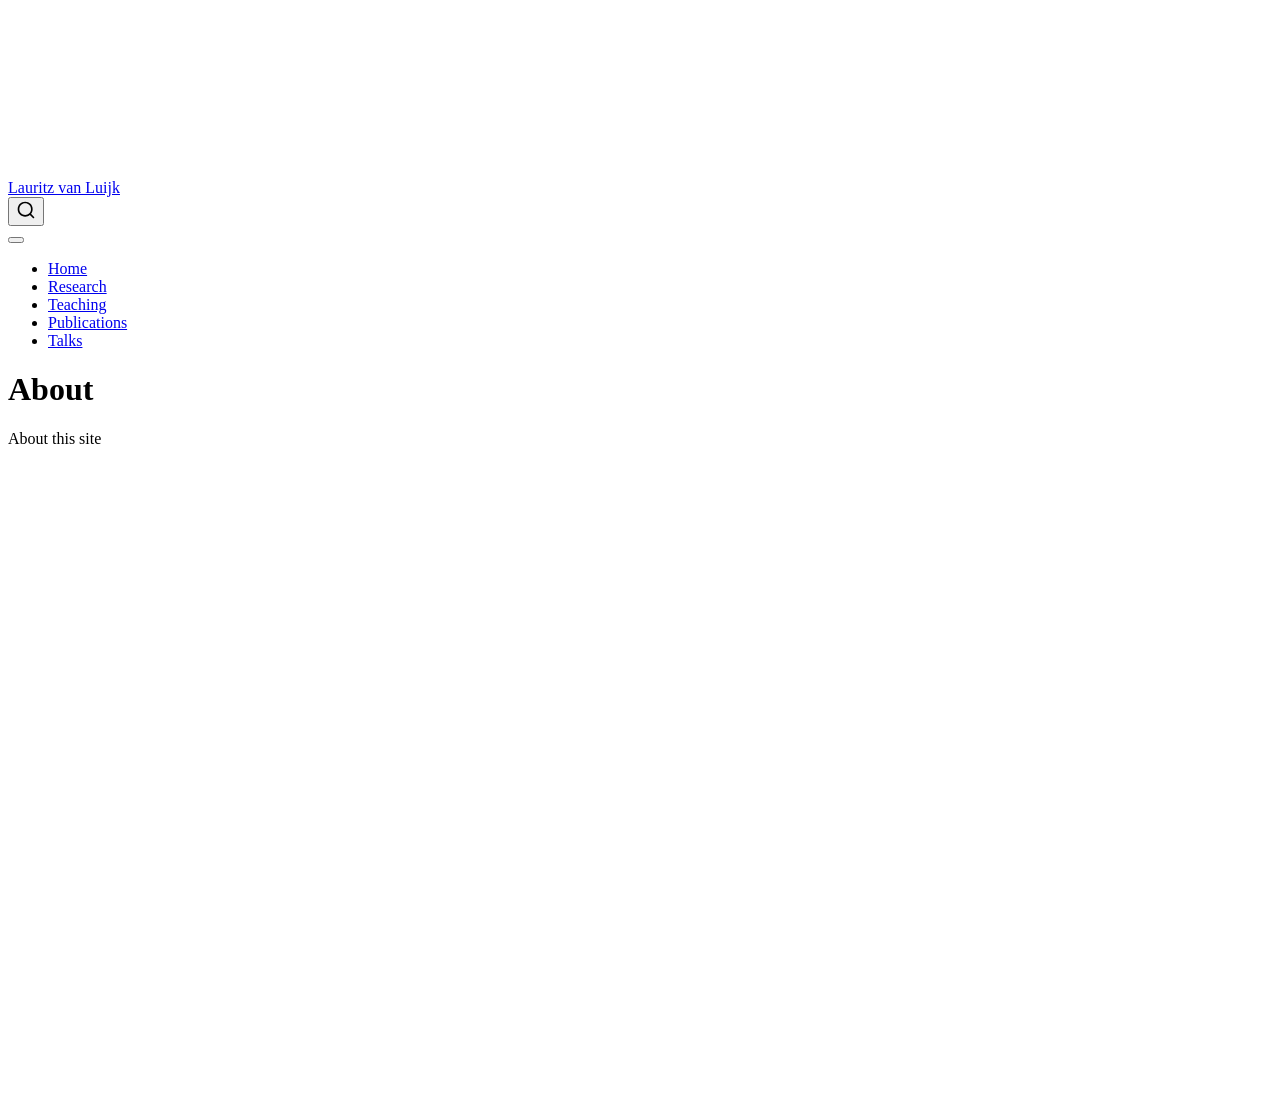
==== about.html @ c4b16ea3 "Built site for gh-pages" ====
<!DOCTYPE html>
<html xmlns="http://www.w3.org/1999/xhtml" lang="en" xml:lang="en"><head>

<meta charset="utf-8">
<meta name="generator" content="quarto-1.10.18">

<meta name="viewport" content="width=device-width, initial-scale=1.0, user-scalable=yes">


<title>About – Lauritz van Luijk</title>
<style>
/* Default styles provided by pandoc.
** See https://pandoc.org/MANUAL.html#variables-for-html for config info.
*/
span.smallcaps{font-variant: small-caps;}
div.columns{display: flex; gap: 1.5em;}
div.column{flex: auto;}
@media screen {
div.columns{gap: min(4vw, 1.5em);}
div.column{overflow-x: auto;}
}
div.hanging-indent{margin-left: 1.5em; text-indent: -1.5em;}
ul.task-list{list-style: none;}
ul.task-list li input[type="checkbox"] {
  width: 0.8em;
  margin: 0 0.8em 0.2em -1em; /* quarto-specific, see https://github.com/quarto-dev/quarto-cli/issues/4556 */ 
  vertical-align: middle;
}
</style>


<script src="site_libs/quarto-nav/quarto-nav.js"></script>
<script src="site_libs/quarto-nav/headroom.min.js"></script>
<script src="site_libs/clipboard/clipboard.min.js"></script>
<script src="site_libs/quarto-search/autocomplete.umd.js"></script>
<script src="site_libs/quarto-search/fuse.min.js"></script>
<script src="site_libs/quarto-search/quarto-search.js"></script>
<meta name="quarto:offset" content="./">
<script src="site_libs/quarto-html/quarto.js" type="module"></script>
<script src="site_libs/quarto-html/tabsets/tabsets.js" type="module"></script>
<script src="site_libs/quarto-html/popper.min.js"></script>
<script src="site_libs/quarto-html/tippy.umd.min.js"></script>
<script src="site_libs/quarto-html/anchor.min.js"></script>
<link href="site_libs/quarto-html/tippy.css" rel="stylesheet">
<link href="site_libs/quarto-html/quarto-syntax-highlighting-64a204ab8560d761af7679ceaba22944.css" rel="stylesheet" id="quarto-text-highlighting-styles">
<script src="site_libs/bootstrap/bootstrap.min.js"></script>
<link href="site_libs/bootstrap/bootstrap-icons.css" rel="stylesheet">
<link href="site_libs/bootstrap/bootstrap-3e9b1289f5f353c49b617ce48ad2bc38.min.css" rel="stylesheet" append-hash="true" id="quarto-bootstrap" data-mode="light">
<script id="quarto-search-options" type="application/json">{
  "location": "navbar",
  "copy-button": false,
  "collapse-after": 3,
  "panel-placement": "end",
  "type": "overlay",
  "limit": 50,
  "keyboard-shortcut": [
    "f",
    "/",
    "s"
  ],
  "show-item-context": false,
  "language": {
    "search-no-results-text": "No results",
    "search-matching-documents-text": "matching documents",
    "search-copy-link-title": "Copy link to search",
    "search-hide-matches-text": "Hide additional matches",
    "search-more-match-text": "more match in this document",
    "search-more-matches-text": "more matches in this document",
    "search-clear-button-title": "Clear",
    "search-text-placeholder": "",
    "search-detached-cancel-button-title": "Cancel",
    "search-submit-button-title": "Submit",
    "search-label": "Search"
  }
}</script>
<link rel="stylesheet" href="https://cdnjs.cloudflare.com/ajax/libs/font-awesome/6.7.2/css/all.min.css">


<link rel="stylesheet" href="styles.css">
</head>

<body class="nav-fixed quarto-light">

<div id="quarto-search-results"></div>
  <header id="quarto-header" class="headroom fixed-top">
    <nav class="navbar navbar-expand-lg " data-bs-theme="dark">
      <div class="navbar-container container-fluid">
      <div class="navbar-brand-container mx-auto">
    <a class="navbar-brand" href="./index.html">
    <span class="navbar-title">Lauritz van Luijk</span>
    </a>
  </div>
            <div id="quarto-search" class="" title="Search"></div>
          <button class="navbar-toggler" type="button" data-bs-toggle="collapse" data-bs-target="#navbarCollapse" aria-controls="navbarCollapse" role="menu" aria-expanded="false" aria-label="Toggle navigation" onclick="if (window.quartoToggleHeadroom) { window.quartoToggleHeadroom(); }">
  <span class="navbar-toggler-icon"></span>
</button>
          <div class="collapse navbar-collapse" id="navbarCollapse">
            <ul class="navbar-nav navbar-nav-scroll me-auto">
  <li class="nav-item">
    <a class="nav-link" href="./index.html"> 
<span class="menu-text">Home</span></a>
  </li>  
  <li class="nav-item">
    <a class="nav-link" href="./research.html"> 
<span class="menu-text">Research</span></a>
  </li>  
  <li class="nav-item">
    <a class="nav-link" href="./teaching.html"> 
<span class="menu-text">Teaching</span></a>
  </li>  
  <li class="nav-item">
    <a class="nav-link" href="./publications.html"> 
<span class="menu-text">Publications</span></a>
  </li>  
  <li class="nav-item">
    <a class="nav-link" href="./talks.html"> 
<span class="menu-text">Talks</span></a>
  </li>  
</ul>
          </div> <!-- /navcollapse -->
            <div class="quarto-navbar-tools">
</div>
      </div> <!-- /container-fluid -->
    </nav>
</header>
<!-- content -->
<div id="quarto-content" class="quarto-container page-columns page-rows-contents page-layout-article page-navbar">
<!-- sidebar -->
<!-- margin-sidebar -->
    <div id="quarto-margin-sidebar" class="sidebar margin-sidebar zindex-bottom">
        
    </div>
<!-- main -->
<main class="content" id="quarto-document-content">

<header id="title-block-header" class="quarto-title-block default">
<div class="quarto-title">
<h1 class="title">About</h1>
</div>



<div class="quarto-title-meta">

    
  
    
  </div>
  


</header>


<p>About this site</p>



</main> <!-- /main -->
<script id="quarto-html-after-body" type="application/javascript">
  window.document.addEventListener("DOMContentLoaded", function (event) {
    const icon = "";
    const anchorJS = new window.AnchorJS();
    anchorJS.options = {
      placement: 'right',
      icon: icon
    };
    anchorJS.add('.anchored');
    const isCodeAnnotation = (el) => {
      for (const clz of el.classList) {
        if (clz.startsWith('code-annotation-')) {                     
          return true;
        }
      }
      return false;
    }
    const onCopySuccess = function(e) {
      // button target
      const button = e.trigger;
      // don't keep focus
      button.blur();
      // flash "checked"
      button.classList.add('code-copy-button-checked');
      var currentTitle = button.getAttribute("title");
      button.setAttribute("title", "Copied!");
      let tooltip;
      if (window.bootstrap) {
        button.setAttribute("data-bs-toggle", "tooltip");
        button.setAttribute("data-bs-placement", "left");
        button.setAttribute("data-bs-title", "Copied!");
        tooltip = new bootstrap.Tooltip(button, 
          { trigger: "manual", 
            customClass: "code-copy-button-tooltip",
            offset: [0, -8]});
        tooltip.show();    
      }
      setTimeout(function() {
        if (tooltip) {
          tooltip.hide();
          button.removeAttribute("data-bs-title");
          button.removeAttribute("data-bs-toggle");
          button.removeAttribute("data-bs-placement");
        }
        button.setAttribute("title", currentTitle);
        button.classList.remove('code-copy-button-checked');
      }, 1000);
      // clear code selection
      e.clearSelection();
    }
    const getTextToCopy = function(trigger) {
      const outerScaffold = trigger.parentElement.cloneNode(true);
      const codeEl = outerScaffold.querySelector('code');
      for (const childEl of codeEl.children) {
        if (isCodeAnnotation(childEl)) {
          childEl.remove();
        }
      }
      return codeEl.innerText;
    }
    const clipboard = new window.ClipboardJS('.code-copy-button:not([data-in-quarto-modal])', {
      text: getTextToCopy
    });
    clipboard.on('success', onCopySuccess);
    if (window.document.getElementById('quarto-embedded-source-code-modal')) {
      const clipboardModal = new window.ClipboardJS('.code-copy-button[data-in-quarto-modal]', {
        text: getTextToCopy,
        container: window.document.getElementById('quarto-embedded-source-code-modal')
      });
      clipboardModal.on('success', onCopySuccess);
    }
      var localhostRegex = new RegExp(/^(?:http|https):\/\/localhost\:?[0-9]*\//);
      var mailtoRegex = new RegExp(/^mailto:/);
        var filterRegex = new RegExp("https:\/\/lauritz-van-luijk\.github\.io\/");
      var isInternal = (href) => {
          return filterRegex.test(href) || localhostRegex.test(href) || mailtoRegex.test(href);
      }
      // Inspect non-navigation links and adorn them if external
     var links = window.document.querySelectorAll('a[href]:not(.nav-link):not(.navbar-brand):not(.toc-action):not(.sidebar-link):not(.sidebar-item-toggle):not(.pagination-link):not(.no-external):not([aria-hidden]):not(.dropdown-item):not(.quarto-navigation-tool):not(.about-link)');
      for (var i=0; i<links.length; i++) {
        const link = links[i];
        if (!isInternal(link.href)) {
          // undo the damage that might have been done by quarto-nav.js in the case of
          // links that we want to consider external
          if (link.dataset.originalHref !== undefined) {
            link.href = link.dataset.originalHref;
          }
            // target, if specified
            link.setAttribute("target", "_blank");
            if (link.getAttribute("rel") === null) {
              link.setAttribute("rel", "noopener");
            }
        }
      }
    function tippyHover(el, contentFn, onTriggerFn, onUntriggerFn) {
      const config = {
        allowHTML: true,
        maxWidth: 500,
        delay: 100,
        arrow: false,
        appendTo: function(el) {
            return el.parentElement;
        },
        interactive: true,
        interactiveBorder: 10,
        theme: 'quarto',
        placement: 'bottom-start',
      };
      if (contentFn) {
        config.content = contentFn;
      }
      if (onTriggerFn) {
        config.onTrigger = onTriggerFn;
      }
      if (onUntriggerFn) {
        config.onUntrigger = onUntriggerFn;
      }
      window.tippy(el, config); 
    }
    const noterefs = window.document.querySelectorAll('a[role="doc-noteref"]');
    for (var i=0; i<noterefs.length; i++) {
      const ref = noterefs[i];
      tippyHover(ref, function() {
        // use id or data attribute instead here
        let href = ref.getAttribute('data-footnote-href') || ref.getAttribute('href');
        try { href = new URL(href).hash; } catch {}
        const id = href.replace(/^#\/?/, "");
        const note = window.document.getElementById(id);
        if (note) {
          return note.innerHTML;
        } else {
          return "";
        }
      });
    }
    const xrefs = window.document.querySelectorAll('a.quarto-xref');
    const processXRef = (id, note) => {
      // Strip column container classes
      const stripColumnClz = (el) => {
        el.classList.remove("page-full", "page-columns");
        if (el.children) {
          for (const child of el.children) {
            stripColumnClz(child);
          }
        }
      }
      stripColumnClz(note)
      if (id === null || id.startsWith('sec-')) {
        // Special case sections, only their first couple elements
        const container = document.createElement("div");
        if (note.children && note.children.length > 2) {
          container.appendChild(note.children[0].cloneNode(true));
          for (let i = 1; i < note.children.length; i++) {
            const child = note.children[i];
            if (child.tagName === "P" && child.innerText === "") {
              continue;
            } else {
              container.appendChild(child.cloneNode(true));
              break;
            }
          }
          if (window.Quarto?.typesetMath) {
            window.Quarto.typesetMath(container);
          }
          return container.innerHTML
        } else {
          if (window.Quarto?.typesetMath) {
            window.Quarto.typesetMath(note);
          }
          return note.innerHTML;
        }
      } else {
        // Remove any anchor links if they are present
        const anchorLink = note.querySelector('a.anchorjs-link');
        if (anchorLink) {
          anchorLink.remove();
        }
        if (window.Quarto?.typesetMath) {
          window.Quarto.typesetMath(note);
        }
        if (note.classList.contains("callout")) {
          return note.outerHTML;
        } else {
          return note.innerHTML;
        }
      }
    }
    for (var i=0; i<xrefs.length; i++) {
      const xref = xrefs[i];
      tippyHover(xref, undefined, function(instance) {
        instance.disable();
        let url = xref.getAttribute('href');
        let hash = undefined; 
        if (url.startsWith('#')) {
          hash = url;
        } else {
          try { hash = new URL(url).hash; } catch {}
        }
        if (hash) {
          const id = hash.replace(/^#\/?/, "");
          const note = window.document.getElementById(id);
          if (note !== null) {
            try {
              const html = processXRef(id, note.cloneNode(true));
              instance.setContent(html);
            } finally {
              instance.enable();
              instance.show();
            }
          } else {
            // See if we can fetch this
            fetch(url.split('#')[0])
            .then(res => res.text())
            .then(html => {
              const parser = new DOMParser();
              const htmlDoc = parser.parseFromString(html, "text/html");
              const note = htmlDoc.getElementById(id);
              if (note !== null) {
                const html = processXRef(id, note);
                instance.setContent(html);
              } 
            }).finally(() => {
              instance.enable();
              instance.show();
            });
          }
        } else {
          // See if we can fetch a full url (with no hash to target)
          // This is a special case and we should probably do some content thinning / targeting
          fetch(url)
          .then(res => res.text())
          .then(html => {
            const parser = new DOMParser();
            const htmlDoc = parser.parseFromString(html, "text/html");
            const note = htmlDoc.querySelector('main.content');
            if (note !== null) {
              // This should only happen for chapter cross references
              // (since there is no id in the URL)
              // remove the first header
              if (note.children.length > 0 && note.children[0].tagName === "HEADER") {
                note.children[0].remove();
              }
              const html = processXRef(null, note);
              instance.setContent(html);
            } 
          }).finally(() => {
            instance.enable();
            instance.show();
          });
        }
      }, function(instance) {
      });
    }
        let selectedAnnoteEl;
        const selectorForAnnotation = ( cell, annotation) => {
          let cellAttr = 'data-code-cell="' + cell + '"';
          let lineAttr = 'data-code-annotation="' +  annotation + '"';
          const selector = 'span[' + cellAttr + '][' + lineAttr + ']';
          return selector;
        }
        const selectCodeLines = (annoteEl) => {
          const doc = window.document;
          const targetCell = annoteEl.getAttribute("data-target-cell");
          const targetAnnotation = annoteEl.getAttribute("data-target-annotation");
          const annoteSpan = window.document.querySelector(selectorForAnnotation(targetCell, targetAnnotation));
          const lines = annoteSpan.getAttribute("data-code-lines").split(",");
          const lineIds = lines.map((line) => {
            return targetCell + "-" + line;
          })
          let top = null;
          let height = null;
          let parent = null;
          if (lineIds.length > 0) {
              //compute the position of the single el (top and bottom and make a div)
              const el = window.document.getElementById(lineIds[0]);
              top = el.offsetTop;
              height = el.offsetHeight;
              parent = el.parentElement.parentElement;
            if (lineIds.length > 1) {
              const lastEl = window.document.getElementById(lineIds[lineIds.length - 1]);
              const bottom = lastEl.offsetTop + lastEl.offsetHeight;
              height = bottom - top;
            }
            if (top !== null && height !== null && parent !== null) {
              // cook up a div (if necessary) and position it 
              let div = window.document.getElementById("code-annotation-line-highlight");
              if (div === null) {
                div = window.document.createElement("div");
                div.setAttribute("id", "code-annotation-line-highlight");
                div.style.position = 'absolute';
                parent.appendChild(div);
              }
              div.style.top = top - 2 + "px";
              div.style.height = height + 4 + "px";
              div.style.left = 0;
              let gutterDiv = window.document.getElementById("code-annotation-line-highlight-gutter");
              if (gutterDiv === null) {
                gutterDiv = window.document.createElement("div");
                gutterDiv.setAttribute("id", "code-annotation-line-highlight-gutter");
                gutterDiv.style.position = 'absolute';
                const codeCell = window.document.getElementById(targetCell);
                const gutter = codeCell.querySelector('.code-annotation-gutter');
                gutter.appendChild(gutterDiv);
              }
              gutterDiv.style.top = top - 2 + "px";
              gutterDiv.style.height = height + 4 + "px";
            }
            selectedAnnoteEl = annoteEl;
          }
        };
        const unselectCodeLines = () => {
          const elementsIds = ["code-annotation-line-highlight", "code-annotation-line-highlight-gutter"];
          elementsIds.forEach((elId) => {
            const div = window.document.getElementById(elId);
            if (div) {
              div.remove();
            }
          });
          selectedAnnoteEl = undefined;
        };
          // Handle positioning of the toggle
      window.addEventListener(
        "resize",
        throttle(() => {
          elRect = undefined;
          if (selectedAnnoteEl) {
            selectCodeLines(selectedAnnoteEl);
          }
        }, 10)
      );
      function throttle(fn, ms) {
      let throttle = false;
      let timer;
        return (...args) => {
          if(!throttle) { // first call gets through
              fn.apply(this, args);
              throttle = true;
          } else { // all the others get throttled
              if(timer) clearTimeout(timer); // cancel #2
              timer = setTimeout(() => {
                fn.apply(this, args);
                timer = throttle = false;
              }, ms);
          }
        };
      }
        // Attach click handler to the DT
        const annoteDls = window.document.querySelectorAll('dt[data-target-cell]');
        for (const annoteDlNode of annoteDls) {
          annoteDlNode.addEventListener('click', (event) => {
            const clickedEl = event.target;
            if (clickedEl !== selectedAnnoteEl) {
              unselectCodeLines();
              const activeEl = window.document.querySelector('dt[data-target-cell].code-annotation-active');
              if (activeEl) {
                activeEl.classList.remove('code-annotation-active');
              }
              selectCodeLines(clickedEl);
              clickedEl.classList.add('code-annotation-active');
            } else {
              // Unselect the line
              unselectCodeLines();
              clickedEl.classList.remove('code-annotation-active');
            }
          });
        }
    const findCites = (el) => {
      const parentEl = el.parentElement;
      if (parentEl) {
        const cites = parentEl.dataset.cites;
        if (cites) {
          return {
            el,
            cites: cites.split(' ')
          };
        } else {
          return findCites(el.parentElement)
        }
      } else {
        return undefined;
      }
    };
    var bibliorefs = window.document.querySelectorAll('a[role="doc-biblioref"]');
    for (var i=0; i<bibliorefs.length; i++) {
      const ref = bibliorefs[i];
      const citeInfo = findCites(ref);
      if (citeInfo) {
        tippyHover(citeInfo.el, function() {
          var popup = window.document.createElement('div');
          citeInfo.cites.forEach(function(cite) {
            var citeDiv = window.document.createElement('div');
            citeDiv.classList.add('hanging-indent');
            citeDiv.classList.add('csl-entry');
            var biblioDiv = window.document.getElementById('ref-' + cite);
            if (biblioDiv) {
              citeDiv.innerHTML = biblioDiv.innerHTML;
            }
            popup.appendChild(citeDiv);
          });
          return popup.innerHTML;
        });
      }
    }
  });
  </script>
</div> <!-- /content -->




</body></html>
---- site_libs/quarto-html/tippy.css ----
.tippy-box[data-animation=fade][data-state=hidden]{opacity:0}[data-tippy-root]{max-width:calc(100vw - 10px)}.tippy-box{position:relative;background-color:#333;color:#fff;border-radius:4px;font-size:14px;line-height:1.4;white-space:normal;outline:0;transition-property:transform,visibility,opacity}.tippy-box[data-placement^=top]>.tippy-arrow{bottom:0}.tippy-box[data-placement^=top]>.tippy-arrow:before{bottom:-7px;left:0;border-width:8px 8px 0;border-top-color:initial;transform-origin:center top}.tippy-box[data-placement^=bottom]>.tippy-arrow{top:0}.tippy-box[data-placement^=bottom]>.tippy-arrow:before{top:-7px;left:0;border-width:0 8px 8px;border-bottom-color:initial;transform-origin:center bottom}.tippy-box[data-placement^=left]>.tippy-arrow{right:0}.tippy-box[data-placement^=left]>.tippy-arrow:before{border-width:8px 0 8px 8px;border-left-color:initial;right:-7px;transform-origin:center left}.tippy-box[data-placement^=right]>.tippy-arrow{left:0}.tippy-box[data-placement^=right]>.tippy-arrow:before{left:-7px;border-width:8px 8px 8px 0;border-right-color:initial;transform-origin:center right}.tippy-box[data-inertia][data-state=visible]{transition-timing-function:cubic-bezier(.54,1.5,.38,1.11)}.tippy-arrow{width:16px;height:16px;color:#333}.tippy-arrow:before{content:"";position:absolute;border-color:transparent;border-style:solid}.tippy-content{position:relative;padding:5px 9px;z-index:1}
---- site_libs/quarto-html/quarto-syntax-highlighting-64a204ab8560d761af7679ceaba22944.css ----
/* quarto syntax highlight colors */
:root {
  --quarto-hl-ot-color: #003B4F;
  --quarto-hl-at-color: #657422;
  --quarto-hl-ss-color: #20794D;
  --quarto-hl-an-color: #5E5E5E;
  --quarto-hl-fu-color: #4758AB;
  --quarto-hl-st-color: #20794D;
  --quarto-hl-cf-color: #003B4F;
  --quarto-hl-op-color: #5E5E5E;
  --quarto-hl-er-color: #AD0000;
  --quarto-hl-bn-color: #AD0000;
  --quarto-hl-al-color: #AD0000;
  --quarto-hl-va-color: #111111;
  --quarto-hl-bu-color: inherit;
  --quarto-hl-ex-color: inherit;
  --quarto-hl-pp-color: #AD0000;
  --quarto-hl-in-color: #5E5E5E;
  --quarto-hl-vs-color: #20794D;
  --quarto-hl-wa-color: #5E5E5E;
  --quarto-hl-do-color: #5E5E5E;
  --quarto-hl-im-color: #00769E;
  --quarto-hl-ch-color: #20794D;
  --quarto-hl-dt-color: #AD0000;
  --quarto-hl-fl-color: #AD0000;
  --quarto-hl-co-color: #5E5E5E;
  --quarto-hl-cv-color: #5E5E5E;
  --quarto-hl-cn-color: #8f5902;
  --quarto-hl-sc-color: #5E5E5E;
  --quarto-hl-dv-color: #AD0000;
  --quarto-hl-kw-color: #003B4F;
}

/* other quarto variables */
:root {
  --quarto-font-monospace: SFMono-Regular, Menlo, Monaco, Consolas, "Liberation Mono", "Courier New", monospace;
}

/* syntax highlight based on Pandoc's rules */
pre > code.sourceCode > span {
  color: #003B4F;
}

code.sourceCode > span {
  color: #003B4F;
}

div.sourceCode,
div.sourceCode pre.sourceCode {
  color: #003B4F;
}

/* Normal */
code span {
  color: #003B4F;
}

/* Alert */
code span.al {
  color: #AD0000;
  font-style: inherit;
}

/* Annotation */
code span.an {
  color: #5E5E5E;
  font-style: inherit;
}

/* Attribute */
code span.at {
  color: #657422;
  font-style: inherit;
}

/* BaseN */
code span.bn {
  color: #AD0000;
  font-style: inherit;
}

/* BuiltIn */
code span.bu {
  font-style: inherit;
}

/* ControlFlow */
code span.cf {
  color: #003B4F;
  font-weight: bold;
  font-style: inherit;
}

/* Char */
code span.ch {
  color: #20794D;
  font-style: inherit;
}

/* Constant */
code span.cn {
  color: #8f5902;
  font-style: inherit;
}

/* Comment */
code span.co {
  color: #5E5E5E;
  font-style: inherit;
}

/* CommentVar */
code span.cv {
  color: #5E5E5E;
  font-style: italic;
}

/* Documentation */
code span.do {
  color: #5E5E5E;
  font-style: italic;
}

/* DataType */
code span.dt {
  color: #AD0000;
  font-style: inherit;
}

/* DecVal */
code span.dv {
  color: #AD0000;
  font-style: inherit;
}

/* Error */
code span.er {
  color: #AD0000;
  font-style: inherit;
}

/* Extension */
code span.ex {
  font-style: inherit;
}

/* Float */
code span.fl {
  color: #AD0000;
  font-style: inherit;
}

/* Function */
code span.fu {
  color: #4758AB;
  font-style: inherit;
}

/* Import */
code span.im {
  color: #00769E;
  font-style: inherit;
}

/* Information */
code span.in {
  color: #5E5E5E;
  font-style: inherit;
}

/* Keyword */
code span.kw {
  color: #003B4F;
  font-weight: bold;
  font-style: inherit;
}

/* Operator */
code span.op {
  color: #5E5E5E;
  font-style: inherit;
}

/* Other */
code span.ot {
  color: #003B4F;
  font-style: inherit;
}

/* Preprocessor */
code span.pp {
  color: #AD0000;
  font-style: inherit;
}

/* SpecialChar */
code span.sc {
  color: #5E5E5E;
  font-style: inherit;
}

/* SpecialString */
code span.ss {
  color: #20794D;
  font-style: inherit;
}

/* String */
code span.st {
  color: #20794D;
  font-style: inherit;
}

/* Variable */
code span.va {
  color: #111111;
  font-style: inherit;
}

/* VerbatimString */
code span.vs {
  color: #20794D;
  font-style: inherit;
}

/* Warning */
code span.wa {
  color: #5E5E5E;
  font-style: italic;
}

.prevent-inlining {
  content: "</";
}

/*# sourceMappingURL=9d8d5bb603a83b8298b89080a598c93b.css.map */
---- styles.css ----
/* css styles */

.profile-photo {
  border-radius: 6px;
  display: block;
}

.profile-links .ai {
  color: var(--bs-body-color);
}

.profile-links .fa-orcid,
.profile-links .fa-orcid::before {
  color: #a6ce39 !important;
  -webkit-text-fill-color: #a6ce39 !important;
}

.profile-links .fa-bluesky,
.profile-links .fa-bluesky::before {
  color: #1185fe !important;
  -webkit-text-fill-color: #1185fe !important;
}
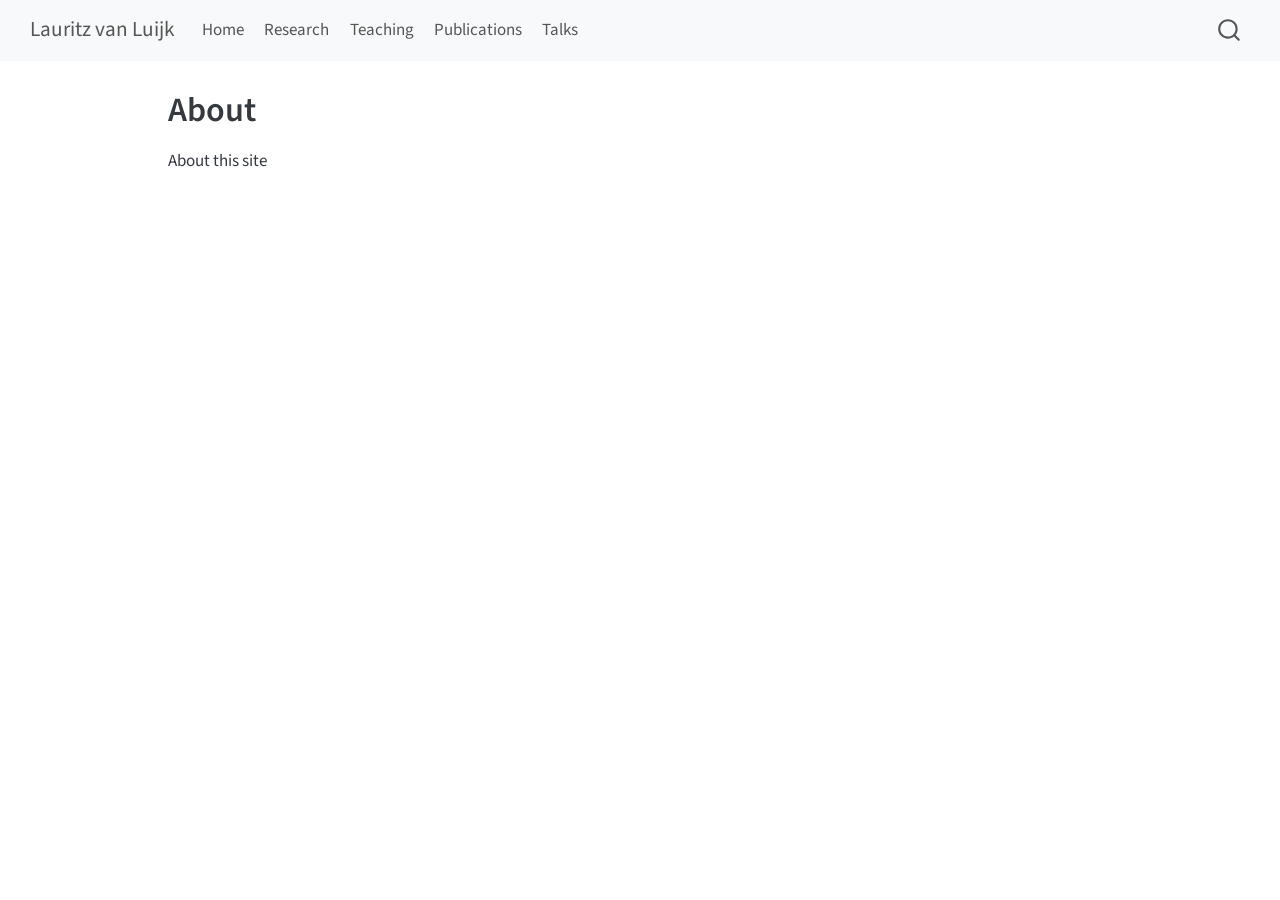
==== commit 75278c0b: "Built site for gh-pages" ====
--- a/about.html
+++ b/about.html
@@ -45,7 +45,7 @@
 <link href="site_libs/quarto-html/quarto-syntax-highlighting-64a204ab8560d761af7679ceaba22944.css" rel="stylesheet" id="quarto-text-highlighting-styles">
 <script src="site_libs/bootstrap/bootstrap.min.js"></script>
 <link href="site_libs/bootstrap/bootstrap-icons.css" rel="stylesheet">
-<link href="site_libs/bootstrap/bootstrap-3e9b1289f5f353c49b617ce48ad2bc38.min.css" rel="stylesheet" append-hash="true" id="quarto-bootstrap" data-mode="light">
+<link href="site_libs/bootstrap/bootstrap-445b8638c3d06994fee0907d791121c4.min.css" rel="stylesheet" append-hash="true" id="quarto-bootstrap" data-mode="light">
 <script id="quarto-search-options" type="application/json">{
   "location": "navbar",
   "copy-button": false,
@@ -230,7 +230,7 @@
     }
       var localhostRegex = new RegExp(/^(?:http|https):\/\/localhost\:?[0-9]*\//);
       var mailtoRegex = new RegExp(/^mailto:/);
-        var filterRegex = new RegExp("https:\/\/lauritz-van-luijk\.github\.io\/");
+        var filterRegex = new RegExp('/' + window.location.host + '/');
       var isInternal = (href) => {
           return filterRegex.test(href) || localhostRegex.test(href) || mailtoRegex.test(href);
       }
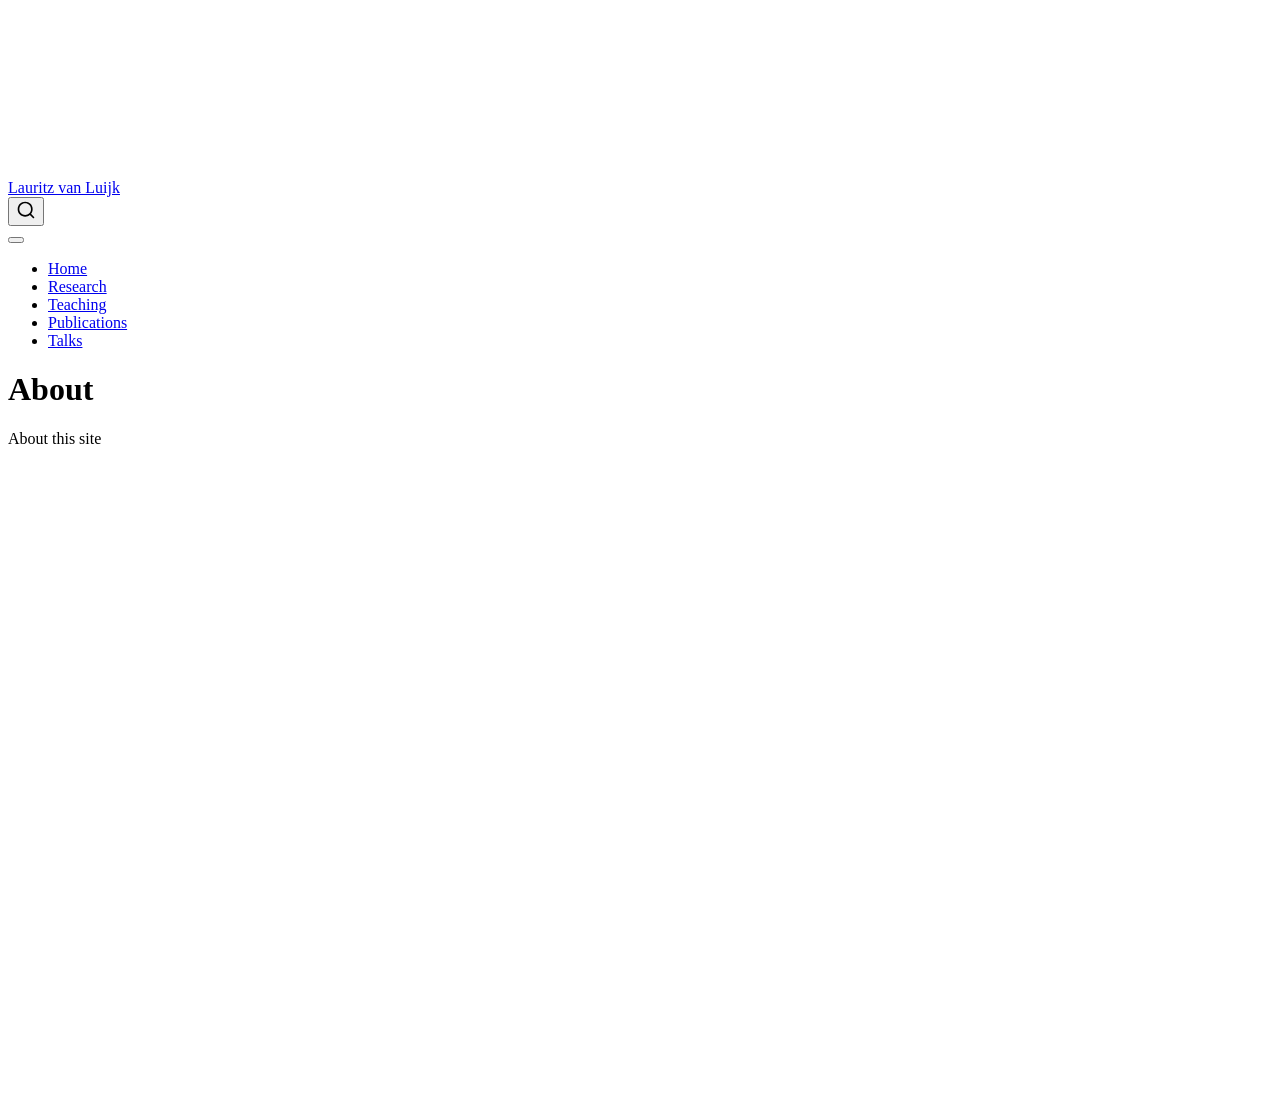
==== commit 77728313: "Built site for gh-pages" ====
--- a/about.html
+++ b/about.html
@@ -45,7 +45,7 @@
 <link href="site_libs/quarto-html/quarto-syntax-highlighting-64a204ab8560d761af7679ceaba22944.css" rel="stylesheet" id="quarto-text-highlighting-styles">
 <script src="site_libs/bootstrap/bootstrap.min.js"></script>
 <link href="site_libs/bootstrap/bootstrap-icons.css" rel="stylesheet">
-<link href="site_libs/bootstrap/bootstrap-445b8638c3d06994fee0907d791121c4.min.css" rel="stylesheet" append-hash="true" id="quarto-bootstrap" data-mode="light">
+<link href="site_libs/bootstrap/bootstrap-3e9b1289f5f353c49b617ce48ad2bc38.min.css" rel="stylesheet" append-hash="true" id="quarto-bootstrap" data-mode="light">
 <script id="quarto-search-options" type="application/json">{
   "location": "navbar",
   "copy-button": false,
@@ -230,7 +230,7 @@
     }
       var localhostRegex = new RegExp(/^(?:http|https):\/\/localhost\:?[0-9]*\//);
       var mailtoRegex = new RegExp(/^mailto:/);
-        var filterRegex = new RegExp('/' + window.location.host + '/');
+        var filterRegex = new RegExp("https:\/\/lauritz-van-luijk\.github\.io\/");
       var isInternal = (href) => {
           return filterRegex.test(href) || localhostRegex.test(href) || mailtoRegex.test(href);
       }
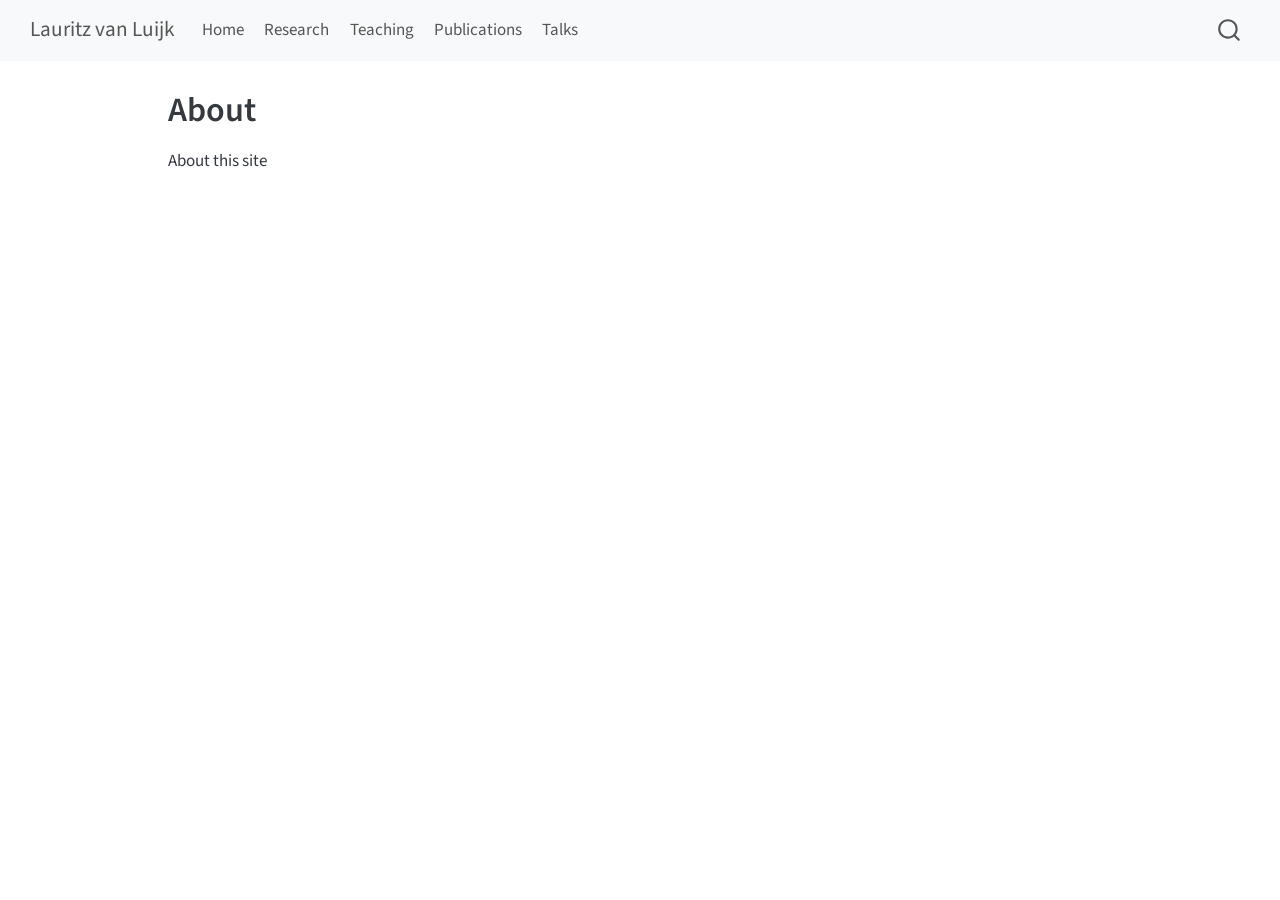
==== commit d350e7b0: "Built site for gh-pages" ====
--- a/about.html
+++ b/about.html
@@ -45,7 +45,7 @@
 <link href="site_libs/quarto-html/quarto-syntax-highlighting-64a204ab8560d761af7679ceaba22944.css" rel="stylesheet" id="quarto-text-highlighting-styles">
 <script src="site_libs/bootstrap/bootstrap.min.js"></script>
 <link href="site_libs/bootstrap/bootstrap-icons.css" rel="stylesheet">
-<link href="site_libs/bootstrap/bootstrap-3e9b1289f5f353c49b617ce48ad2bc38.min.css" rel="stylesheet" append-hash="true" id="quarto-bootstrap" data-mode="light">
+<link href="site_libs/bootstrap/bootstrap-445b8638c3d06994fee0907d791121c4.min.css" rel="stylesheet" append-hash="true" id="quarto-bootstrap" data-mode="light">
 <script id="quarto-search-options" type="application/json">{
   "location": "navbar",
   "copy-button": false,
@@ -230,7 +230,7 @@
     }
       var localhostRegex = new RegExp(/^(?:http|https):\/\/localhost\:?[0-9]*\//);
       var mailtoRegex = new RegExp(/^mailto:/);
-        var filterRegex = new RegExp("https:\/\/lauritz-van-luijk\.github\.io\/");
+        var filterRegex = new RegExp('/' + window.location.host + '/');
       var isInternal = (href) => {
           return filterRegex.test(href) || localhostRegex.test(href) || mailtoRegex.test(href);
       }
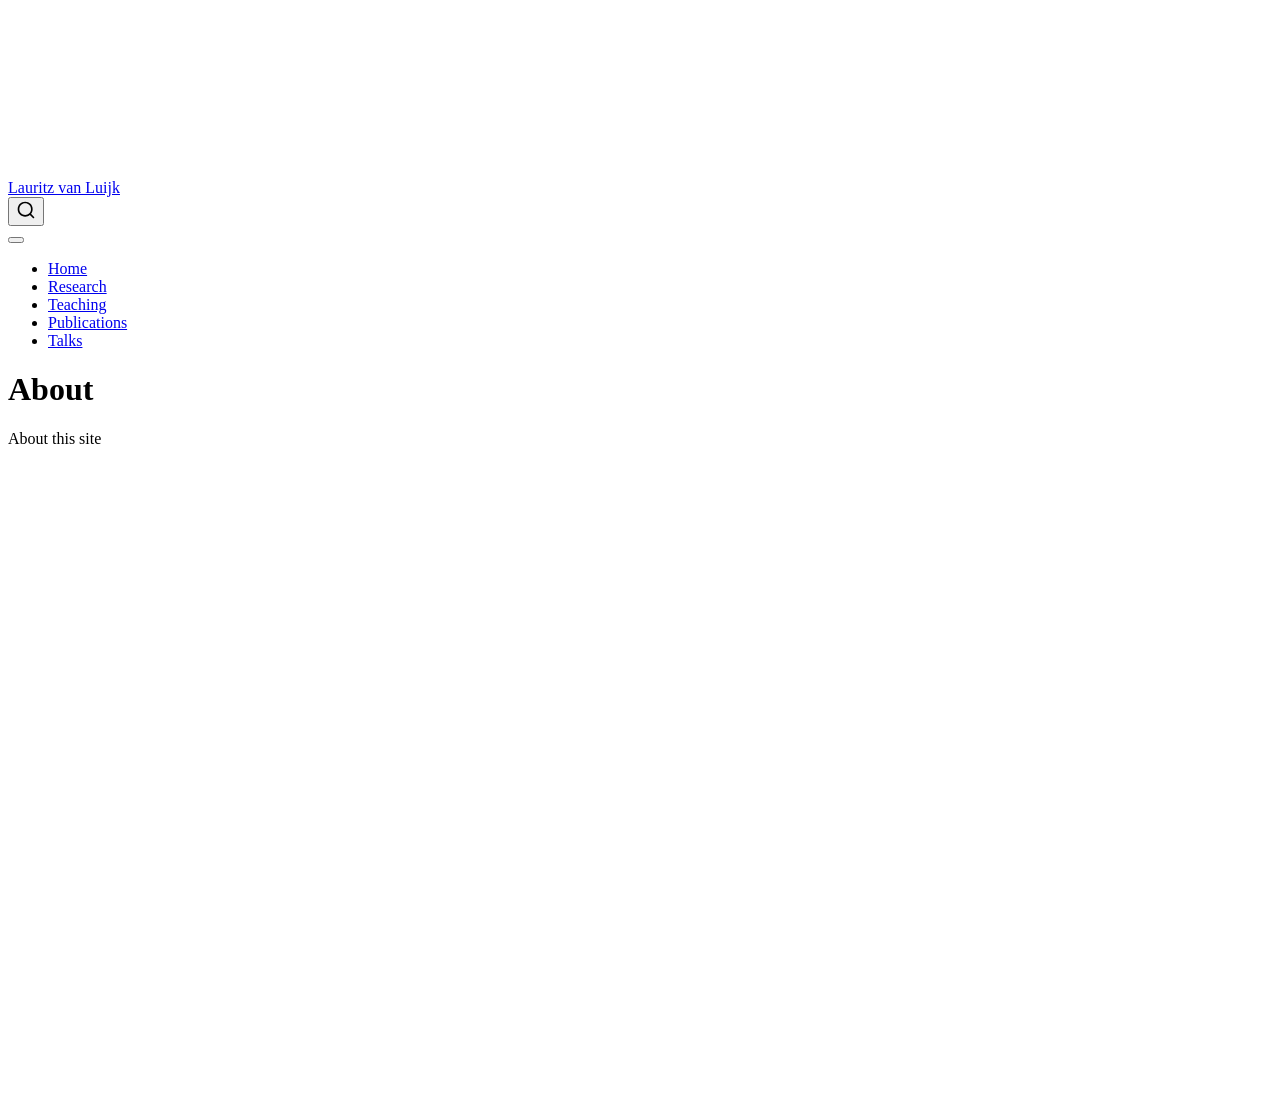
==== commit b8475adb: "Built site for gh-pages" ====
--- a/about.html
+++ b/about.html
@@ -2,7 +2,7 @@
 <html xmlns="http://www.w3.org/1999/xhtml" lang="en" xml:lang="en"><head>
 
 <meta charset="utf-8">
-<meta name="generator" content="quarto-1.10.18">
+<meta name="generator" content="quarto-1.10.19">
 
 <meta name="viewport" content="width=device-width, initial-scale=1.0, user-scalable=yes">
 
@@ -42,10 +42,10 @@
 <script src="site_libs/quarto-html/tippy.umd.min.js"></script>
 <script src="site_libs/quarto-html/anchor.min.js"></script>
 <link href="site_libs/quarto-html/tippy.css" rel="stylesheet">
-<link href="site_libs/quarto-html/quarto-syntax-highlighting-64a204ab8560d761af7679ceaba22944.css" rel="stylesheet" id="quarto-text-highlighting-styles">
+<link href="site_libs/quarto-html/quarto-syntax-highlighting-bf27225e3a48a9273f3daa8f8e829971.css" rel="stylesheet" id="quarto-text-highlighting-styles">
 <script src="site_libs/bootstrap/bootstrap.min.js"></script>
 <link href="site_libs/bootstrap/bootstrap-icons.css" rel="stylesheet">
-<link href="site_libs/bootstrap/bootstrap-445b8638c3d06994fee0907d791121c4.min.css" rel="stylesheet" append-hash="true" id="quarto-bootstrap" data-mode="light">
+<link href="site_libs/bootstrap/bootstrap-55617497126496852ff9f5a59253c640.min.css" rel="stylesheet" append-hash="true" id="quarto-bootstrap" data-mode="light">
 <script id="quarto-search-options" type="application/json">{
   "location": "navbar",
   "copy-button": false,
@@ -230,7 +230,7 @@
     }
       var localhostRegex = new RegExp(/^(?:http|https):\/\/localhost\:?[0-9]*\//);
       var mailtoRegex = new RegExp(/^mailto:/);
-        var filterRegex = new RegExp('/' + window.location.host + '/');
+        var filterRegex = new RegExp("https:\/\/lauritz-van-luijk\.github\.io\/");
       var isInternal = (href) => {
           return filterRegex.test(href) || localhostRegex.test(href) || mailtoRegex.test(href);
       }
--- a/site_libs/quarto-html/quarto-syntax-highlighting-bf27225e3a48a9273f3daa8f8e829971.css
+++ b/site_libs/quarto-html/quarto-syntax-highlighting-bf27225e3a48a9273f3daa8f8e829971.css
@@ -0,0 +1,236 @@
+/* quarto syntax highlight colors */
+:root {
+  --quarto-hl-ot-color: #003B4F;
+  --quarto-hl-at-color: #657422;
+  --quarto-hl-ss-color: #20794D;
+  --quarto-hl-an-color: #5E5E5E;
+  --quarto-hl-fu-color: #4758AB;
+  --quarto-hl-st-color: #20794D;
+  --quarto-hl-cf-color: #003B4F;
+  --quarto-hl-op-color: #5E5E5E;
+  --quarto-hl-er-color: #AD0000;
+  --quarto-hl-bn-color: #AD0000;
+  --quarto-hl-al-color: #AD0000;
+  --quarto-hl-va-color: #111111;
+  --quarto-hl-bu-color: inherit;
+  --quarto-hl-ex-color: inherit;
+  --quarto-hl-pp-color: #AD0000;
+  --quarto-hl-in-color: #5E5E5E;
+  --quarto-hl-vs-color: #20794D;
+  --quarto-hl-wa-color: #5E5E5E;
+  --quarto-hl-do-color: #5E5E5E;
+  --quarto-hl-im-color: #00769E;
+  --quarto-hl-ch-color: #20794D;
+  --quarto-hl-dt-color: #AD0000;
+  --quarto-hl-fl-color: #AD0000;
+  --quarto-hl-co-color: #5E5E5E;
+  --quarto-hl-cv-color: #5E5E5E;
+  --quarto-hl-cn-color: #8f5902;
+  --quarto-hl-sc-color: #5E5E5E;
+  --quarto-hl-dv-color: #AD0000;
+  --quarto-hl-kw-color: #003B4F;
+}
+
+/* other quarto variables */
+:root {
+  --quarto-font-monospace: SFMono-Regular, Menlo, Monaco, Consolas, "Liberation Mono", "Courier New", monospace;
+}
+
+/* syntax highlight based on Pandoc's rules */
+pre > code.sourceCode > span {
+  color: #003B4F;
+}
+
+code.sourceCode > span {
+  color: #003B4F;
+}
+
+div.sourceCode,
+div.sourceCode pre.sourceCode {
+  color: #003B4F;
+}
+
+/* Normal */
+code span {
+  color: #003B4F;
+}
+
+/* Alert */
+code span.al {
+  color: #AD0000;
+  font-style: inherit;
+}
+
+/* Annotation */
+code span.an {
+  color: #5E5E5E;
+  font-style: inherit;
+}
+
+/* Attribute */
+code span.at {
+  color: #657422;
+  font-style: inherit;
+}
+
+/* BaseN */
+code span.bn {
+  color: #AD0000;
+  font-style: inherit;
+}
+
+/* BuiltIn */
+code span.bu {
+  font-style: inherit;
+}
+
+/* ControlFlow */
+code span.cf {
+  color: #003B4F;
+  font-weight: bold;
+  font-style: inherit;
+}
+
+/* Char */
+code span.ch {
+  color: #20794D;
+  font-style: inherit;
+}
+
+/* Constant */
+code span.cn {
+  color: #8f5902;
+  font-style: inherit;
+}
+
+/* Comment */
+code span.co {
+  color: #5E5E5E;
+  font-style: inherit;
+}
+
+/* CommentVar */
+code span.cv {
+  color: #5E5E5E;
+  font-style: italic;
+}
+
+/* Documentation */
+code span.do {
+  color: #5E5E5E;
+  font-style: italic;
+}
+
+/* DataType */
+code span.dt {
+  color: #AD0000;
+  font-style: inherit;
+}
+
+/* DecVal */
+code span.dv {
+  color: #AD0000;
+  font-style: inherit;
+}
+
+/* Error */
+code span.er {
+  color: #AD0000;
+  font-style: inherit;
+}
+
+/* Extension */
+code span.ex {
+  font-style: inherit;
+}
+
+/* Float */
+code span.fl {
+  color: #AD0000;
+  font-style: inherit;
+}
+
+/* Function */
+code span.fu {
+  color: #4758AB;
+  font-style: inherit;
+}
+
+/* Import */
+code span.im {
+  color: #00769E;
+  font-style: inherit;
+}
+
+/* Information */
+code span.in {
+  color: #5E5E5E;
+  font-style: inherit;
+}
+
+/* Keyword */
+code span.kw {
+  color: #003B4F;
+  font-weight: bold;
+  font-style: inherit;
+}
+
+/* Operator */
+code span.op {
+  color: #5E5E5E;
+  font-style: inherit;
+}
+
+/* Other */
+code span.ot {
+  color: #003B4F;
+  font-style: inherit;
+}
+
+/* Preprocessor */
+code span.pp {
+  color: #AD0000;
+  font-style: inherit;
+}
+
+/* SpecialChar */
+code span.sc {
+  color: #5E5E5E;
+  font-style: inherit;
+}
+
+/* SpecialString */
+code span.ss {
+  color: #20794D;
+  font-style: inherit;
+}
+
+/* String */
+code span.st {
+  color: #20794D;
+  font-style: inherit;
+}
+
+/* Variable */
+code span.va {
+  color: #111111;
+  font-style: inherit;
+}
+
+/* VerbatimString */
+code span.vs {
+  color: #20794D;
+  font-style: inherit;
+}
+
+/* Warning */
+code span.wa {
+  color: #5E5E5E;
+  font-style: italic;
+}
+
+.prevent-inlining {
+  content: "</";
+}
+
+/*# sourceMappingURL=8be38f48d34c45af72792cbd699585e7.css.map */
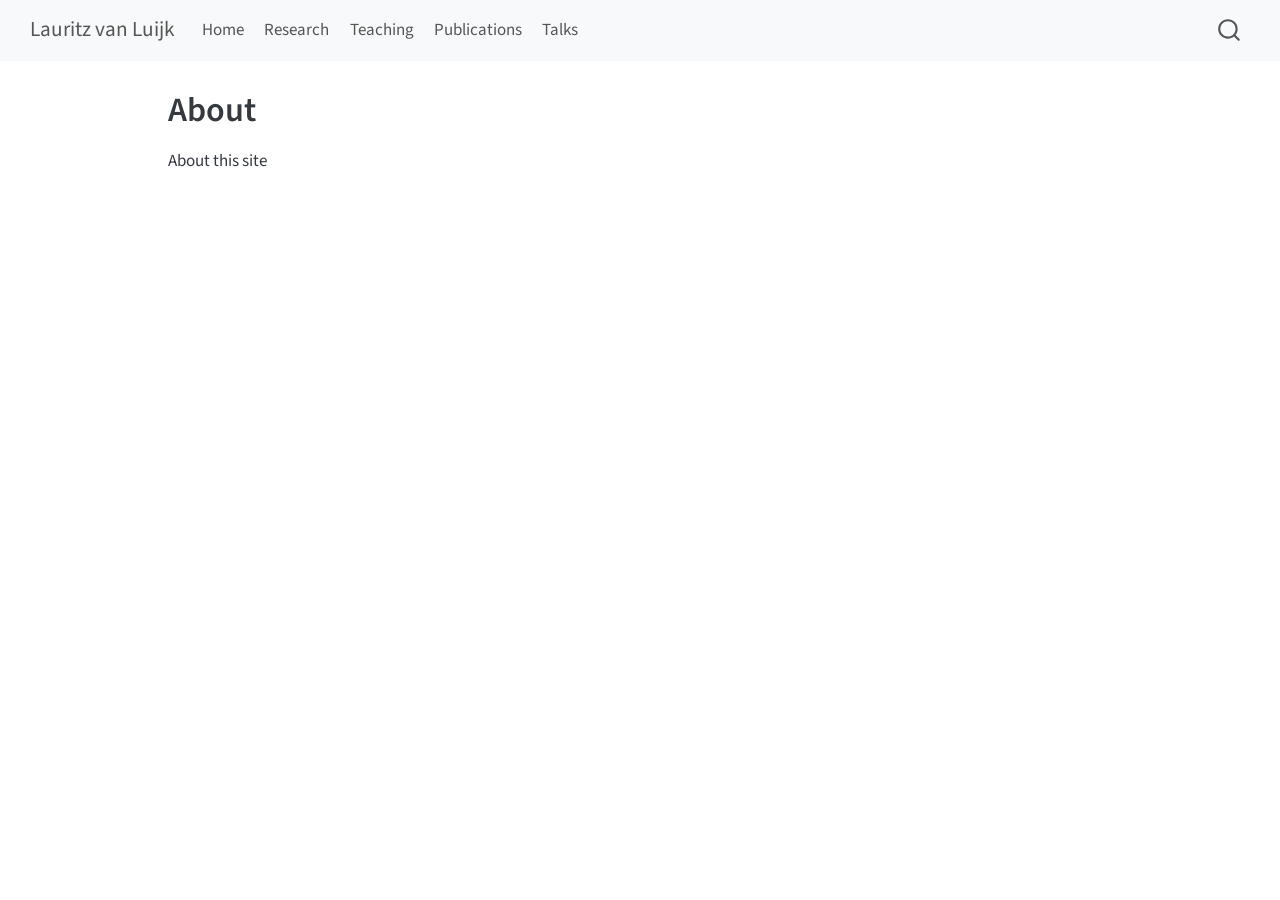
==== commit d54faea4: "Built site for gh-pages" ====
--- a/about.html
+++ b/about.html
@@ -2,7 +2,7 @@
 <html xmlns="http://www.w3.org/1999/xhtml" lang="en" xml:lang="en"><head>
 
 <meta charset="utf-8">
-<meta name="generator" content="quarto-1.10.19">
+<meta name="generator" content="quarto-1.10.18">
 
 <meta name="viewport" content="width=device-width, initial-scale=1.0, user-scalable=yes">
 
@@ -42,10 +42,10 @@
 <script src="site_libs/quarto-html/tippy.umd.min.js"></script>
 <script src="site_libs/quarto-html/anchor.min.js"></script>
 <link href="site_libs/quarto-html/tippy.css" rel="stylesheet">
-<link href="site_libs/quarto-html/quarto-syntax-highlighting-bf27225e3a48a9273f3daa8f8e829971.css" rel="stylesheet" id="quarto-text-highlighting-styles">
+<link href="site_libs/quarto-html/quarto-syntax-highlighting-64a204ab8560d761af7679ceaba22944.css" rel="stylesheet" id="quarto-text-highlighting-styles">
 <script src="site_libs/bootstrap/bootstrap.min.js"></script>
 <link href="site_libs/bootstrap/bootstrap-icons.css" rel="stylesheet">
-<link href="site_libs/bootstrap/bootstrap-55617497126496852ff9f5a59253c640.min.css" rel="stylesheet" append-hash="true" id="quarto-bootstrap" data-mode="light">
+<link href="site_libs/bootstrap/bootstrap-445b8638c3d06994fee0907d791121c4.min.css" rel="stylesheet" append-hash="true" id="quarto-bootstrap" data-mode="light">
 <script id="quarto-search-options" type="application/json">{
   "location": "navbar",
   "copy-button": false,
@@ -230,7 +230,7 @@
     }
       var localhostRegex = new RegExp(/^(?:http|https):\/\/localhost\:?[0-9]*\//);
       var mailtoRegex = new RegExp(/^mailto:/);
-        var filterRegex = new RegExp("https:\/\/lauritz-van-luijk\.github\.io\/");
+        var filterRegex = new RegExp('/' + window.location.host + '/');
       var isInternal = (href) => {
           return filterRegex.test(href) || localhostRegex.test(href) || mailtoRegex.test(href);
       }
--- a/site_libs/quarto-html/quarto-syntax-highlighting-64a204ab8560d761af7679ceaba22944.css
+++ b/site_libs/quarto-html/quarto-syntax-highlighting-64a204ab8560d761af7679ceaba22944.css
@@ -0,0 +1,236 @@
+/* quarto syntax highlight colors */
+:root {
+  --quarto-hl-ot-color: #003B4F;
+  --quarto-hl-at-color: #657422;
+  --quarto-hl-ss-color: #20794D;
+  --quarto-hl-an-color: #5E5E5E;
+  --quarto-hl-fu-color: #4758AB;
+  --quarto-hl-st-color: #20794D;
+  --quarto-hl-cf-color: #003B4F;
+  --quarto-hl-op-color: #5E5E5E;
+  --quarto-hl-er-color: #AD0000;
+  --quarto-hl-bn-color: #AD0000;
+  --quarto-hl-al-color: #AD0000;
+  --quarto-hl-va-color: #111111;
+  --quarto-hl-bu-color: inherit;
+  --quarto-hl-ex-color: inherit;
+  --quarto-hl-pp-color: #AD0000;
+  --quarto-hl-in-color: #5E5E5E;
+  --quarto-hl-vs-color: #20794D;
+  --quarto-hl-wa-color: #5E5E5E;
+  --quarto-hl-do-color: #5E5E5E;
+  --quarto-hl-im-color: #00769E;
+  --quarto-hl-ch-color: #20794D;
+  --quarto-hl-dt-color: #AD0000;
+  --quarto-hl-fl-color: #AD0000;
+  --quarto-hl-co-color: #5E5E5E;
+  --quarto-hl-cv-color: #5E5E5E;
+  --quarto-hl-cn-color: #8f5902;
+  --quarto-hl-sc-color: #5E5E5E;
+  --quarto-hl-dv-color: #AD0000;
+  --quarto-hl-kw-color: #003B4F;
+}
+
+/* other quarto variables */
+:root {
+  --quarto-font-monospace: SFMono-Regular, Menlo, Monaco, Consolas, "Liberation Mono", "Courier New", monospace;
+}
+
+/* syntax highlight based on Pandoc's rules */
+pre > code.sourceCode > span {
+  color: #003B4F;
+}
+
+code.sourceCode > span {
+  color: #003B4F;
+}
+
+div.sourceCode,
+div.sourceCode pre.sourceCode {
+  color: #003B4F;
+}
+
+/* Normal */
+code span {
+  color: #003B4F;
+}
+
+/* Alert */
+code span.al {
+  color: #AD0000;
+  font-style: inherit;
+}
+
+/* Annotation */
+code span.an {
+  color: #5E5E5E;
+  font-style: inherit;
+}
+
+/* Attribute */
+code span.at {
+  color: #657422;
+  font-style: inherit;
+}
+
+/* BaseN */
+code span.bn {
+  color: #AD0000;
+  font-style: inherit;
+}
+
+/* BuiltIn */
+code span.bu {
+  font-style: inherit;
+}
+
+/* ControlFlow */
+code span.cf {
+  color: #003B4F;
+  font-weight: bold;
+  font-style: inherit;
+}
+
+/* Char */
+code span.ch {
+  color: #20794D;
+  font-style: inherit;
+}
+
+/* Constant */
+code span.cn {
+  color: #8f5902;
+  font-style: inherit;
+}
+
+/* Comment */
+code span.co {
+  color: #5E5E5E;
+  font-style: inherit;
+}
+
+/* CommentVar */
+code span.cv {
+  color: #5E5E5E;
+  font-style: italic;
+}
+
+/* Documentation */
+code span.do {
+  color: #5E5E5E;
+  font-style: italic;
+}
+
+/* DataType */
+code span.dt {
+  color: #AD0000;
+  font-style: inherit;
+}
+
+/* DecVal */
+code span.dv {
+  color: #AD0000;
+  font-style: inherit;
+}
+
+/* Error */
+code span.er {
+  color: #AD0000;
+  font-style: inherit;
+}
+
+/* Extension */
+code span.ex {
+  font-style: inherit;
+}
+
+/* Float */
+code span.fl {
+  color: #AD0000;
+  font-style: inherit;
+}
+
+/* Function */
+code span.fu {
+  color: #4758AB;
+  font-style: inherit;
+}
+
+/* Import */
+code span.im {
+  color: #00769E;
+  font-style: inherit;
+}
+
+/* Information */
+code span.in {
+  color: #5E5E5E;
+  font-style: inherit;
+}
+
+/* Keyword */
+code span.kw {
+  color: #003B4F;
+  font-weight: bold;
+  font-style: inherit;
+}
+
+/* Operator */
+code span.op {
+  color: #5E5E5E;
+  font-style: inherit;
+}
+
+/* Other */
+code span.ot {
+  color: #003B4F;
+  font-style: inherit;
+}
+
+/* Preprocessor */
+code span.pp {
+  color: #AD0000;
+  font-style: inherit;
+}
+
+/* SpecialChar */
+code span.sc {
+  color: #5E5E5E;
+  font-style: inherit;
+}
+
+/* SpecialString */
+code span.ss {
+  color: #20794D;
+  font-style: inherit;
+}
+
+/* String */
+code span.st {
+  color: #20794D;
+  font-style: inherit;
+}
+
+/* Variable */
+code span.va {
+  color: #111111;
+  font-style: inherit;
+}
+
+/* VerbatimString */
+code span.vs {
+  color: #20794D;
+  font-style: inherit;
+}
+
+/* Warning */
+code span.wa {
+  color: #5E5E5E;
+  font-style: italic;
+}
+
+.prevent-inlining {
+  content: "</";
+}
+
+/*# sourceMappingURL=9d8d5bb603a83b8298b89080a598c93b.css.map */
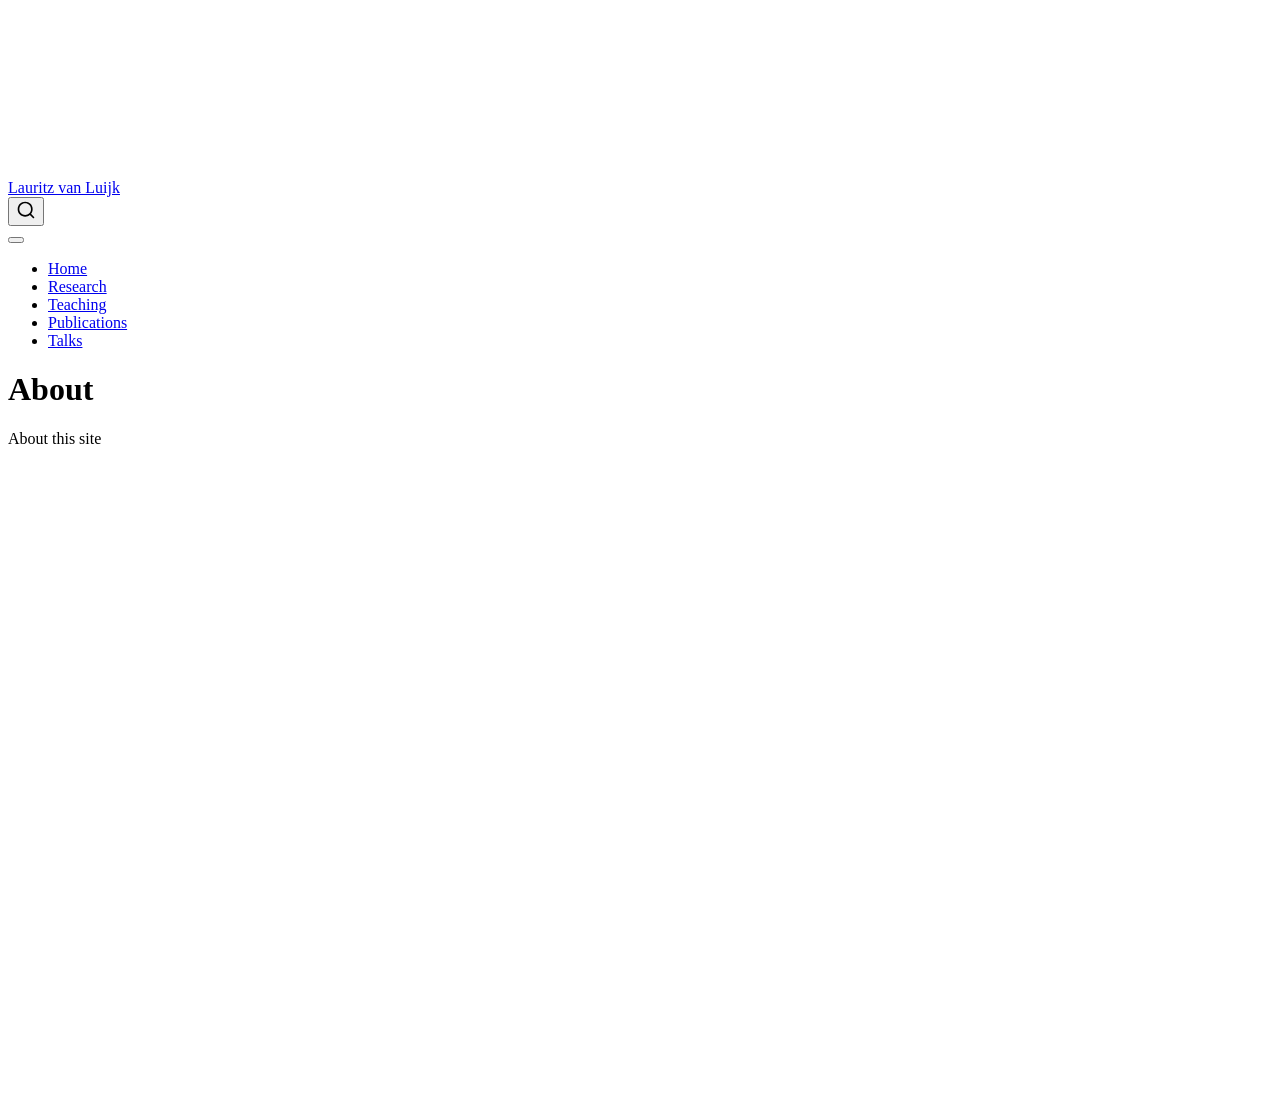
==== commit 183e9f47: "Built site for gh-pages" ====
--- a/about.html
+++ b/about.html
@@ -2,7 +2,7 @@
 <html xmlns="http://www.w3.org/1999/xhtml" lang="en" xml:lang="en"><head>
 
 <meta charset="utf-8">
-<meta name="generator" content="quarto-1.10.18">
+<meta name="generator" content="quarto-1.10.19">
 
 <meta name="viewport" content="width=device-width, initial-scale=1.0, user-scalable=yes">
 
@@ -42,10 +42,10 @@
 <script src="site_libs/quarto-html/tippy.umd.min.js"></script>
 <script src="site_libs/quarto-html/anchor.min.js"></script>
 <link href="site_libs/quarto-html/tippy.css" rel="stylesheet">
-<link href="site_libs/quarto-html/quarto-syntax-highlighting-64a204ab8560d761af7679ceaba22944.css" rel="stylesheet" id="quarto-text-highlighting-styles">
+<link href="site_libs/quarto-html/quarto-syntax-highlighting-bf27225e3a48a9273f3daa8f8e829971.css" rel="stylesheet" id="quarto-text-highlighting-styles">
 <script src="site_libs/bootstrap/bootstrap.min.js"></script>
 <link href="site_libs/bootstrap/bootstrap-icons.css" rel="stylesheet">
-<link href="site_libs/bootstrap/bootstrap-445b8638c3d06994fee0907d791121c4.min.css" rel="stylesheet" append-hash="true" id="quarto-bootstrap" data-mode="light">
+<link href="site_libs/bootstrap/bootstrap-a14d652b86e00f03abd5043129e363d4.min.css" rel="stylesheet" append-hash="true" id="quarto-bootstrap" data-mode="light">
 <script id="quarto-search-options" type="application/json">{
   "location": "navbar",
   "copy-button": false,
@@ -230,7 +230,7 @@
     }
       var localhostRegex = new RegExp(/^(?:http|https):\/\/localhost\:?[0-9]*\//);
       var mailtoRegex = new RegExp(/^mailto:/);
-        var filterRegex = new RegExp('/' + window.location.host + '/');
+        var filterRegex = new RegExp("https:\/\/lauritz-van-luijk\.github\.io\/");
       var isInternal = (href) => {
           return filterRegex.test(href) || localhostRegex.test(href) || mailtoRegex.test(href);
       }
--- a/site_libs/quarto-html/quarto-syntax-highlighting-bf27225e3a48a9273f3daa8f8e829971.css
+++ b/site_libs/quarto-html/quarto-syntax-highlighting-bf27225e3a48a9273f3daa8f8e829971.css
@@ -0,0 +1,236 @@
+/* quarto syntax highlight colors */
+:root {
+  --quarto-hl-ot-color: #003B4F;
+  --quarto-hl-at-color: #657422;
+  --quarto-hl-ss-color: #20794D;
+  --quarto-hl-an-color: #5E5E5E;
+  --quarto-hl-fu-color: #4758AB;
+  --quarto-hl-st-color: #20794D;
+  --quarto-hl-cf-color: #003B4F;
+  --quarto-hl-op-color: #5E5E5E;
+  --quarto-hl-er-color: #AD0000;
+  --quarto-hl-bn-color: #AD0000;
+  --quarto-hl-al-color: #AD0000;
+  --quarto-hl-va-color: #111111;
+  --quarto-hl-bu-color: inherit;
+  --quarto-hl-ex-color: inherit;
+  --quarto-hl-pp-color: #AD0000;
+  --quarto-hl-in-color: #5E5E5E;
+  --quarto-hl-vs-color: #20794D;
+  --quarto-hl-wa-color: #5E5E5E;
+  --quarto-hl-do-color: #5E5E5E;
+  --quarto-hl-im-color: #00769E;
+  --quarto-hl-ch-color: #20794D;
+  --quarto-hl-dt-color: #AD0000;
+  --quarto-hl-fl-color: #AD0000;
+  --quarto-hl-co-color: #5E5E5E;
+  --quarto-hl-cv-color: #5E5E5E;
+  --quarto-hl-cn-color: #8f5902;
+  --quarto-hl-sc-color: #5E5E5E;
+  --quarto-hl-dv-color: #AD0000;
+  --quarto-hl-kw-color: #003B4F;
+}
+
+/* other quarto variables */
+:root {
+  --quarto-font-monospace: SFMono-Regular, Menlo, Monaco, Consolas, "Liberation Mono", "Courier New", monospace;
+}
+
+/* syntax highlight based on Pandoc's rules */
+pre > code.sourceCode > span {
+  color: #003B4F;
+}
+
+code.sourceCode > span {
+  color: #003B4F;
+}
+
+div.sourceCode,
+div.sourceCode pre.sourceCode {
+  color: #003B4F;
+}
+
+/* Normal */
+code span {
+  color: #003B4F;
+}
+
+/* Alert */
+code span.al {
+  color: #AD0000;
+  font-style: inherit;
+}
+
+/* Annotation */
+code span.an {
+  color: #5E5E5E;
+  font-style: inherit;
+}
+
+/* Attribute */
+code span.at {
+  color: #657422;
+  font-style: inherit;
+}
+
+/* BaseN */
+code span.bn {
+  color: #AD0000;
+  font-style: inherit;
+}
+
+/* BuiltIn */
+code span.bu {
+  font-style: inherit;
+}
+
+/* ControlFlow */
+code span.cf {
+  color: #003B4F;
+  font-weight: bold;
+  font-style: inherit;
+}
+
+/* Char */
+code span.ch {
+  color: #20794D;
+  font-style: inherit;
+}
+
+/* Constant */
+code span.cn {
+  color: #8f5902;
+  font-style: inherit;
+}
+
+/* Comment */
+code span.co {
+  color: #5E5E5E;
+  font-style: inherit;
+}
+
+/* CommentVar */
+code span.cv {
+  color: #5E5E5E;
+  font-style: italic;
+}
+
+/* Documentation */
+code span.do {
+  color: #5E5E5E;
+  font-style: italic;
+}
+
+/* DataType */
+code span.dt {
+  color: #AD0000;
+  font-style: inherit;
+}
+
+/* DecVal */
+code span.dv {
+  color: #AD0000;
+  font-style: inherit;
+}
+
+/* Error */
+code span.er {
+  color: #AD0000;
+  font-style: inherit;
+}
+
+/* Extension */
+code span.ex {
+  font-style: inherit;
+}
+
+/* Float */
+code span.fl {
+  color: #AD0000;
+  font-style: inherit;
+}
+
+/* Function */
+code span.fu {
+  color: #4758AB;
+  font-style: inherit;
+}
+
+/* Import */
+code span.im {
+  color: #00769E;
+  font-style: inherit;
+}
+
+/* Information */
+code span.in {
+  color: #5E5E5E;
+  font-style: inherit;
+}
+
+/* Keyword */
+code span.kw {
+  color: #003B4F;
+  font-weight: bold;
+  font-style: inherit;
+}
+
+/* Operator */
+code span.op {
+  color: #5E5E5E;
+  font-style: inherit;
+}
+
+/* Other */
+code span.ot {
+  color: #003B4F;
+  font-style: inherit;
+}
+
+/* Preprocessor */
+code span.pp {
+  color: #AD0000;
+  font-style: inherit;
+}
+
+/* SpecialChar */
+code span.sc {
+  color: #5E5E5E;
+  font-style: inherit;
+}
+
+/* SpecialString */
+code span.ss {
+  color: #20794D;
+  font-style: inherit;
+}
+
+/* String */
+code span.st {
+  color: #20794D;
+  font-style: inherit;
+}
+
+/* Variable */
+code span.va {
+  color: #111111;
+  font-style: inherit;
+}
+
+/* VerbatimString */
+code span.vs {
+  color: #20794D;
+  font-style: inherit;
+}
+
+/* Warning */
+code span.wa {
+  color: #5E5E5E;
+  font-style: italic;
+}
+
+.prevent-inlining {
+  content: "</";
+}
+
+/*# sourceMappingURL=8be38f48d34c45af72792cbd699585e7.css.map */
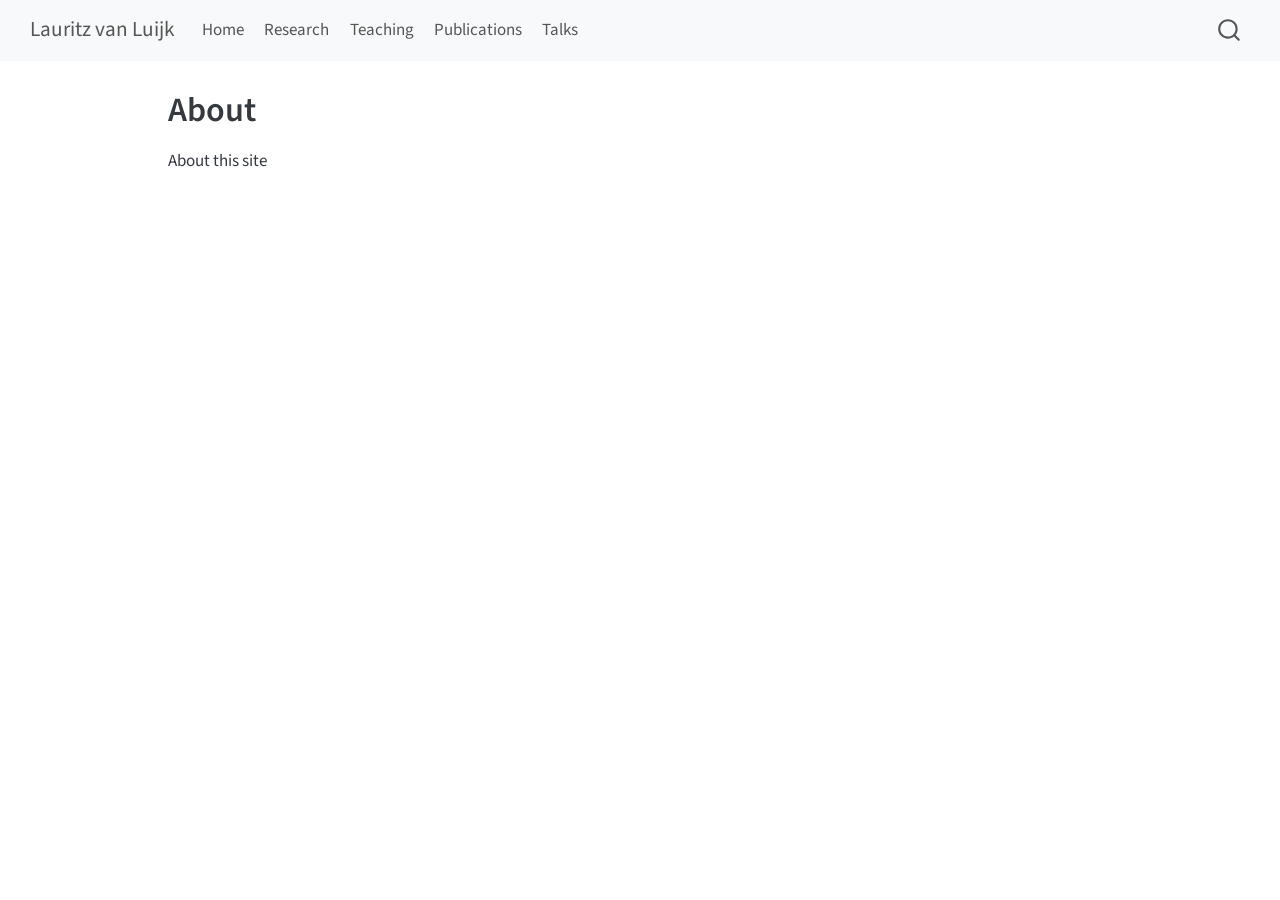
==== commit 61047752: "Built site for gh-pages" ====
--- a/about.html
+++ b/about.html
@@ -2,7 +2,7 @@
 <html xmlns="http://www.w3.org/1999/xhtml" lang="en" xml:lang="en"><head>
 
 <meta charset="utf-8">
-<meta name="generator" content="quarto-1.10.19">
+<meta name="generator" content="quarto-1.10.18">
 
 <meta name="viewport" content="width=device-width, initial-scale=1.0, user-scalable=yes">
 
@@ -42,10 +42,10 @@
 <script src="site_libs/quarto-html/tippy.umd.min.js"></script>
 <script src="site_libs/quarto-html/anchor.min.js"></script>
 <link href="site_libs/quarto-html/tippy.css" rel="stylesheet">
-<link href="site_libs/quarto-html/quarto-syntax-highlighting-bf27225e3a48a9273f3daa8f8e829971.css" rel="stylesheet" id="quarto-text-highlighting-styles">
+<link href="site_libs/quarto-html/quarto-syntax-highlighting-64a204ab8560d761af7679ceaba22944.css" rel="stylesheet" id="quarto-text-highlighting-styles">
 <script src="site_libs/bootstrap/bootstrap.min.js"></script>
 <link href="site_libs/bootstrap/bootstrap-icons.css" rel="stylesheet">
-<link href="site_libs/bootstrap/bootstrap-a14d652b86e00f03abd5043129e363d4.min.css" rel="stylesheet" append-hash="true" id="quarto-bootstrap" data-mode="light">
+<link href="site_libs/bootstrap/bootstrap-445b8638c3d06994fee0907d791121c4.min.css" rel="stylesheet" append-hash="true" id="quarto-bootstrap" data-mode="light">
 <script id="quarto-search-options" type="application/json">{
   "location": "navbar",
   "copy-button": false,
@@ -230,7 +230,7 @@
     }
       var localhostRegex = new RegExp(/^(?:http|https):\/\/localhost\:?[0-9]*\//);
       var mailtoRegex = new RegExp(/^mailto:/);
-        var filterRegex = new RegExp("https:\/\/lauritz-van-luijk\.github\.io\/");
+        var filterRegex = new RegExp('/' + window.location.host + '/');
       var isInternal = (href) => {
           return filterRegex.test(href) || localhostRegex.test(href) || mailtoRegex.test(href);
       }
--- a/site_libs/quarto-html/quarto-syntax-highlighting-64a204ab8560d761af7679ceaba22944.css
+++ b/site_libs/quarto-html/quarto-syntax-highlighting-64a204ab8560d761af7679ceaba22944.css
@@ -0,0 +1,236 @@
+/* quarto syntax highlight colors */
+:root {
+  --quarto-hl-ot-color: #003B4F;
+  --quarto-hl-at-color: #657422;
+  --quarto-hl-ss-color: #20794D;
+  --quarto-hl-an-color: #5E5E5E;
+  --quarto-hl-fu-color: #4758AB;
+  --quarto-hl-st-color: #20794D;
+  --quarto-hl-cf-color: #003B4F;
+  --quarto-hl-op-color: #5E5E5E;
+  --quarto-hl-er-color: #AD0000;
+  --quarto-hl-bn-color: #AD0000;
+  --quarto-hl-al-color: #AD0000;
+  --quarto-hl-va-color: #111111;
+  --quarto-hl-bu-color: inherit;
+  --quarto-hl-ex-color: inherit;
+  --quarto-hl-pp-color: #AD0000;
+  --quarto-hl-in-color: #5E5E5E;
+  --quarto-hl-vs-color: #20794D;
+  --quarto-hl-wa-color: #5E5E5E;
+  --quarto-hl-do-color: #5E5E5E;
+  --quarto-hl-im-color: #00769E;
+  --quarto-hl-ch-color: #20794D;
+  --quarto-hl-dt-color: #AD0000;
+  --quarto-hl-fl-color: #AD0000;
+  --quarto-hl-co-color: #5E5E5E;
+  --quarto-hl-cv-color: #5E5E5E;
+  --quarto-hl-cn-color: #8f5902;
+  --quarto-hl-sc-color: #5E5E5E;
+  --quarto-hl-dv-color: #AD0000;
+  --quarto-hl-kw-color: #003B4F;
+}
+
+/* other quarto variables */
+:root {
+  --quarto-font-monospace: SFMono-Regular, Menlo, Monaco, Consolas, "Liberation Mono", "Courier New", monospace;
+}
+
+/* syntax highlight based on Pandoc's rules */
+pre > code.sourceCode > span {
+  color: #003B4F;
+}
+
+code.sourceCode > span {
+  color: #003B4F;
+}
+
+div.sourceCode,
+div.sourceCode pre.sourceCode {
+  color: #003B4F;
+}
+
+/* Normal */
+code span {
+  color: #003B4F;
+}
+
+/* Alert */
+code span.al {
+  color: #AD0000;
+  font-style: inherit;
+}
+
+/* Annotation */
+code span.an {
+  color: #5E5E5E;
+  font-style: inherit;
+}
+
+/* Attribute */
+code span.at {
+  color: #657422;
+  font-style: inherit;
+}
+
+/* BaseN */
+code span.bn {
+  color: #AD0000;
+  font-style: inherit;
+}
+
+/* BuiltIn */
+code span.bu {
+  font-style: inherit;
+}
+
+/* ControlFlow */
+code span.cf {
+  color: #003B4F;
+  font-weight: bold;
+  font-style: inherit;
+}
+
+/* Char */
+code span.ch {
+  color: #20794D;
+  font-style: inherit;
+}
+
+/* Constant */
+code span.cn {
+  color: #8f5902;
+  font-style: inherit;
+}
+
+/* Comment */
+code span.co {
+  color: #5E5E5E;
+  font-style: inherit;
+}
+
+/* CommentVar */
+code span.cv {
+  color: #5E5E5E;
+  font-style: italic;
+}
+
+/* Documentation */
+code span.do {
+  color: #5E5E5E;
+  font-style: italic;
+}
+
+/* DataType */
+code span.dt {
+  color: #AD0000;
+  font-style: inherit;
+}
+
+/* DecVal */
+code span.dv {
+  color: #AD0000;
+  font-style: inherit;
+}
+
+/* Error */
+code span.er {
+  color: #AD0000;
+  font-style: inherit;
+}
+
+/* Extension */
+code span.ex {
+  font-style: inherit;
+}
+
+/* Float */
+code span.fl {
+  color: #AD0000;
+  font-style: inherit;
+}
+
+/* Function */
+code span.fu {
+  color: #4758AB;
+  font-style: inherit;
+}
+
+/* Import */
+code span.im {
+  color: #00769E;
+  font-style: inherit;
+}
+
+/* Information */
+code span.in {
+  color: #5E5E5E;
+  font-style: inherit;
+}
+
+/* Keyword */
+code span.kw {
+  color: #003B4F;
+  font-weight: bold;
+  font-style: inherit;
+}
+
+/* Operator */
+code span.op {
+  color: #5E5E5E;
+  font-style: inherit;
+}
+
+/* Other */
+code span.ot {
+  color: #003B4F;
+  font-style: inherit;
+}
+
+/* Preprocessor */
+code span.pp {
+  color: #AD0000;
+  font-style: inherit;
+}
+
+/* SpecialChar */
+code span.sc {
+  color: #5E5E5E;
+  font-style: inherit;
+}
+
+/* SpecialString */
+code span.ss {
+  color: #20794D;
+  font-style: inherit;
+}
+
+/* String */
+code span.st {
+  color: #20794D;
+  font-style: inherit;
+}
+
+/* Variable */
+code span.va {
+  color: #111111;
+  font-style: inherit;
+}
+
+/* VerbatimString */
+code span.vs {
+  color: #20794D;
+  font-style: inherit;
+}
+
+/* Warning */
+code span.wa {
+  color: #5E5E5E;
+  font-style: italic;
+}
+
+.prevent-inlining {
+  content: "</";
+}
+
+/*# sourceMappingURL=9d8d5bb603a83b8298b89080a598c93b.css.map */
